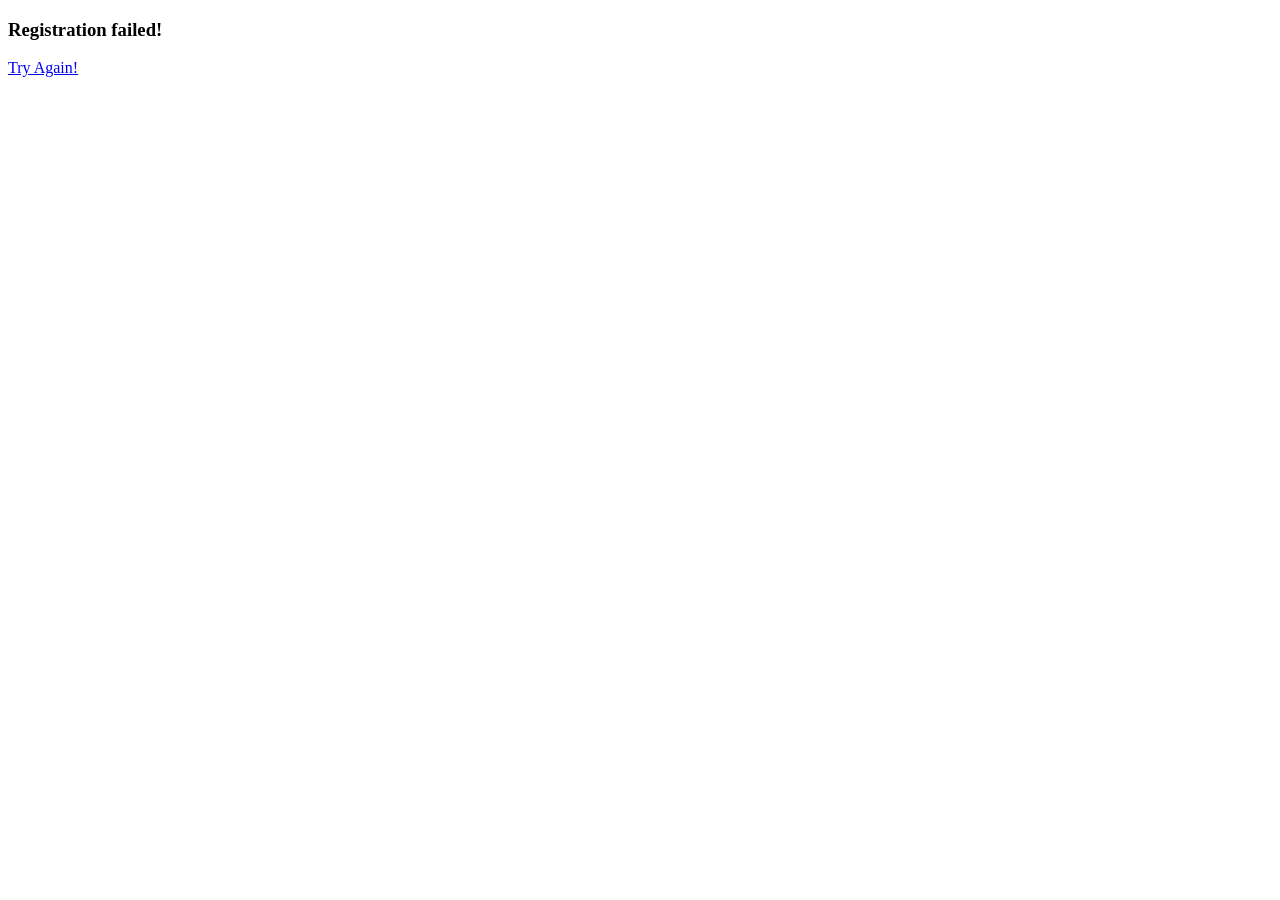
==== Project-MVC/View/registerFail.html @ 1ef622f5 "Add files via upload" ====
<!DOCTYPE html>
<html lang="en">
<head>
    <meta charset="UTF-8">
    <title>Fail!</title>
</head>
<body>
<h3>Registration  failed!</h3>
<p><a href="./register.html">Try  Again!</a></p>
</body>
</html>
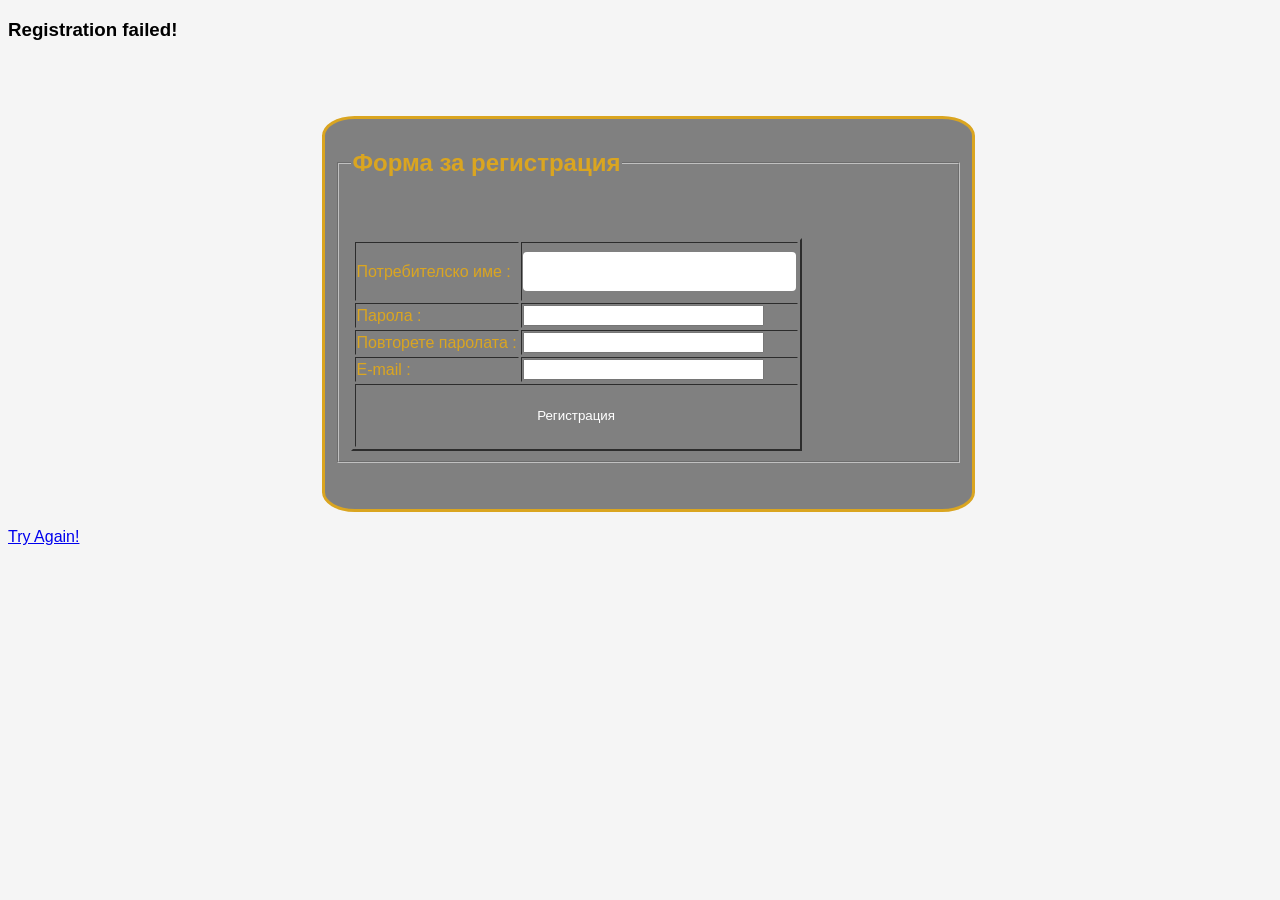
==== commit 5bd2233d: "Made profile page for editing users data. And some changes in registerController for data validation" ====
--- a/Project-MVC/View/registerFail.html
+++ b/Project-MVC/View/registerFail.html
@@ -6,6 +6,37 @@
 </head>
 <body>
 <h3>Registration  failed!</h3>
+<div class="register">
+    <fieldset style="color: goldenrod" >
+        <legend><h2>Форма за регистрация</h2></legend>
+        <br><br>
+        <table border="2">
+            <form action="../Controller/registerController.php" method="post">
+                <link rel="stylesheet" href="../View/assets/style.css">
+                <TR>
+                    <TD style="color: goldenrod">Потребителско име : </TD>  <TD><input type="text" size="28" name="username" ></TD>
+                </TR>
+                <TR>
+                    <TD style="color: goldenrod">Парола : </TD><TD><input type="password" size="28" name="password1" ></TD>
+                </TR>
+                <TR>
+                    <TD style="color: goldenrod" >Повторете паролата :</TD> <TD><input type="password" size="28" name="password2" ></TD>
+                </TR>
+                <!--               <TR>-->
+                <!--               <TD style="color: goldenrod"> Възраст : </TD><TD> <input type="text" size="28" name="age"></TD>-->
+                <!--               </TR>-->
+                <TR>
+                    <TD style="color: goldenrod">E-mail :</TD> <TD> <input type="email" size="28" name="email"></TD>
+                </TR>
+                <TD COLSPAN="2"> <input type="submit" name="register" value="Регистрация"></TD>
+
+            </form>
+        </table>
+    </fieldset>
+    <br>
+    <br>
+
+</div>
 <p><a href="./register.html">Try  Again!</a></p>
 </body>
 </html>
--- a/Project-MVC/View/assets/style.css
+++ b/Project-MVC/View/assets/style.css
@@ -0,0 +1,705 @@
+/*html,body{*/
+/*width:1254px;*/
+/*height: auto;*/
+/*background-color:whitesmoke;*/
+/*}*/
+/*#bground {*/
+/*background-image: url("https://images.videoclip.bg/Img/Thumbs/642665_2_360.jpeg");*/
+/*background-repeat:  no-repeat;*/
+/*background-size:  cover;*/
+/*background-attachment: fixed;*/
+/*background-position:  center;*/
+/*}*/
+/*.header{*/
+/*height: 170px;*/
+/*width: 100%;*/
+/*border-color:whitesmoke;*/
+
+/*background-color: gainsboro;*/
+
+
+/*padding-left: 2%;*/
+/*padding-top: 1%;*/
+
+/*}*/
+/*#logo{*/
+/*color: goldenrod;*/
+/*font-style: oblique;*/
+/*}*/
+/*.logo{*/
+/*border-radius: 5%;*/
+/*border-style: double;*/
+
+/*width: 29%;*/
+/*padding-left: 2%;*/
+/*background-color:gray;*/
+/*display: inline-block;*/
+/*}*/
+/*.name{*/
+/*display: inline-block;*/
+/*padding-left: 5%;*/
+/*padding-top: 1%;*/
+/*}*/
+/*.register{*/
+/*width:50%;*/
+/*background-color:gray;*/
+/*border-radius: 5%;*/
+/*margin-top: 2%;*/
+/*margin: auto;*/
+/*border: 3px solid goldenrod;*/
+/*padding: 10px;*/
+/*}*/
+/*.login{*/
+/*width:50%;*/
+/*background-color: gray;*/
+
+/*}*/
+/*.or{*/
+
+/*color:goldenrod;*/
+/*text-decoration: none;*/
+/*padding: .5em 2em;*/
+/*outline: none;*/
+/*border-width: 2px 0;*/
+/*border-style: solid none;*/
+/*border-color: goldenrod;*/
+/*border-radius: 6px;*/
+/*background: grey;*/
+/*transition: 0.2s;*/
+
+/*margin-left: 2em;*/
+/*text-align: -moz-center;*/
+/*float: left;*/
+/*}*/
+/*.or:hover{*/
+/*background: whitesmoke;*/
+/*}*/
+/*.or:active {*/
+/*background: gray;*/
+/*}*/
+/*.contact{*/
+/*border-radius: 5px;*/
+/*background-color: gray;*/
+/*padding: 20px;*/
+/*}*/
+/*#second{*/
+/*width:30%;*/
+/*height:13%;*/
+/*margin-left: 1%;*/
+/*margin_right:1%;*/
+/*background :whitesmoke;*/
+/*border-style: inset;*/
+/*border-color: goldenrod;*/
+/*margin-top: 2%;*/
+/*display: inline-block;*/
+/*}*/
+/*#secondinner{*/
+
+/*height:30%;*/
+/*background-color: gainsboro;*/
+/*padding-top: 1%;*/
+/*padding-left: 4%*/
+/*}*/
+/*#third{*/
+/*width:30%;*/
+/*height:13%;*/
+/*margin-left: 1%;*/
+/*margin_right:1%;*/
+/*background : whitesmoke;*/
+/*border-style: inset;*/
+/*border-color: goldenrod;*/
+/*margin-top: 2%;*/
+/*display: inline-block;*/
+/*}*/
+/*#thirdinner{*/
+
+/*height: 30%;*/
+/*background-color: gainsboro;*/
+/*padding-top: 1%;*/
+/*padding-left: 4%;*/
+/*}*/
+/*#firstpar{*/
+/*padding-left: 3%;*/
+/*padding-right:3%;*/
+/*}*/
+/*#secondpar{*/
+/*padding-left: 4%;*/
+/*padding-right: 4%;*/
+/*}*/
+/*#thirdpar{*/
+/*padding-left: 4%;*/
+/*padding-right: 4%;*/
+/*}*/
+/*#first {*/
+/*width:30%;*/
+/*height:13%;*/
+
+/*margin-left: 1%;*/
+/*margin_right:1%;*/
+/*background : whitesmoke;*/
+/*border-style: inset;*/
+/*border-color: goldenrod;*/
+/*display: inline-block;*/
+/*}*/
+/*#inner {*/
+
+/*height: 30%;*/
+/*background-color: gainsboro;*/
+/*padding-top: 1%;*/
+/*padding-left: 4%;*/
+/*}*/
+
+
+
+/*#main{*/
+/*height: 400px;*/
+/*}*/
+
+/*#head{*/
+/*margin-top: 1%;*/
+/*}*/
+/*#imgh{*/
+/*display: inline-block;*/
+/*float:right;*/
+/*margin-top: 1%;*/
+/*margin-left: 0.5%;*/
+/*}*/
+/*ul {*/
+/*list-style-type: none;*/
+/*margin: 0;*/
+/*padding: 0;*/
+/*width: 300px;*/
+/*background-color: gray;*/
+/*border: 1px solid goldenrod;*/
+/*margin-left: 5%;*/
+/*border-radius: 5%;*/
+/*}*/
+
+
+/*li a {*/
+/*display: block;*/
+/*color: #000;*/
+/*padding: 8px 16px;*/
+/*text-decoration: none;*/
+/*}*/
+
+/*li {*/
+/*text-align: left;*/
+/*border-bottom: 1px solid #555;*/
+/*}*/
+
+/*li:last-child {*/
+/*border-bottom: none;*/
+/*}*/
+
+/*li a.active {*/
+/*background-color: goldenrod;*/
+/*color: white;*/
+/*}*/
+
+/*li a:hover:not(.active) {*/
+/*background-color: #555;*/
+/*color: white;*/
+/*}*/
+/*.article{*/
+/*margin-top: 1%;*/
+/*display: block;*/
+/*float: left;*/
+/*}*/
+/*.dropdown {*/
+/*position: relative;*/
+/*display: inline-block;*/
+
+/*}*/
+
+/*.dropdown-content {*/
+/*display: none;*/
+/*position: absolute;*/
+/*background-color: GREY;*/
+/*min-width: 160px;*/
+/*box-shadow: 0px 8px 16px 0px rgba(0,0,0,0.2);*/
+/*z-index: 1;*/
+/*}*/
+
+/*.dropdown-content a {*/
+/*color:goldenrod;*/
+/*padding: 12px 16px;*/
+/*text-decoration: none;*/
+/*display: block;*/
+/*}*/
+
+/*.dropdown-content a:hover {background-color: goldenrod}*/
+
+/*.dropdown:hover .dropdown-content {*/
+/*display: block;*/
+/*}*/
+
+/*.dropdown:hover .dropbtn {*/
+/*background-color: goldenrod;*/
+/*}*/
+/*.center {*/
+/*margin: auto;*/
+/*width: 50%;*/
+/*border: 3px solid green;*/
+/*padding: 10px;*/
+/*}*/
+/*#ok{*/
+/*margin-left: 33%;*/
+/*width: 50%;*/
+
+/*padding: 10px;*/
+/*}*/
+
+html,body{
+    width:1254px;
+    height: auto;
+    background-color:whitesmoke;
+}
+/*button home(kashtichka*/
+.btn {
+    background-color: grey;
+    border: none;
+    color: white;
+    padding: 12px 16px;
+    font-size: 16px;
+    cursor: pointer;
+}
+
+/* Darker background on mouse-over */
+.btn:hover {
+    background-color: goldenrod;
+}
+/*........................................................*/
+#bground {
+    background-image: url("https://images.videoclip.bg/Img/Thumbs/642665_2_360.jpeg");
+    background-repeat:  no-repeat;
+    background-size:  cover;
+    background-attachment: fixed;
+    background-position:  center;
+}
+/*color letters left form*/
+.cmenu{
+    color: goldenrod;
+}
+#authorized {
+
+    font-family: Vivaldi;
+    padding-top: 0%;
+    color: goldenrod;
+    padding-left: 1%;
+}
+
+.header{
+    height: 170px;
+    width: 98%;
+    border-color:whitesmoke;
+
+    background-color: gainsboro;
+
+
+    padding-left: 2%;
+    padding-top: 1%;
+
+}
+#photo{
+    float: right;
+    margin-top: 0%;
+}
+#logo1{
+    color: goldenrod;
+    font-style: oblique;
+}
+#logo{
+    color: goldenrod;
+    font-style: oblique;
+}
+.logo{
+    border-radius: 5%;
+    border-style: double;
+
+    width: 29%;
+    padding-left: 2%;
+    background-color:gray;
+    display: inline-block;
+}
+.name{
+    display: inline-block;
+    padding-left: 5%;
+    padding-top: 1%;
+}
+.register{
+    width:50%;
+    background-color:gray;
+    border-radius: 5%;
+    margin-top: 6%;
+    border: 3px solid goldenrod;
+    padding: 10px;
+    margin-left: 25%;
+}
+.regyet{
+    width:50%;
+    margin-left: 25%;
+    display: inline-block;
+}
+/*.login{*/
+/*width:50%;*/
+/*background-color: gray;*/
+/*border-radius: 5%;*/
+/*margin-top: 6%;*/
+/*border: 3px solid goldenrod;*/
+/*padding: 10px;*/
+
+/*}*/
+.or{
+    color:goldenrod;
+    text-decoration: none;
+    padding: .5em 2em;
+    outline: none;
+    border-width: 2px 0;
+    border-style: solid none;
+    border-color: goldenrod;
+    border-radius: 6px;
+    background: grey;
+    transition: 0.2s;
+
+    margin-left: 2em;
+    text-align: -moz-center;
+    float: left;
+}
+.or:hover{
+    background: whitesmoke;
+}
+.or:active {
+    background: gray;
+}
+.navbutton{
+    width: 9%;
+}
+.contact{
+    border-radius: 5px;
+    background-color: gray;
+    padding: 20px;
+}
+/*css footer*/
+#second{
+    width:30%;
+    height:13%;
+    margin-left: 3.5%;
+    margin_right:1%;
+    margin-top: 2%;
+    background :whitesmoke;
+    border-style: inset;
+    border-color: goldenrod;
+    margin-top: 2%;
+    display: inline-block;
+    float: left;
+}
+#secondinner{
+
+    height:30%;
+    background-color: gainsboro;
+    padding-top: 1%;
+    padding-left: 4%
+}
+#third{
+    width:30%;
+    height:13%;
+    margin-left: 3.5%;
+    margin_right:0%;
+    background : whitesmoke;
+    border-style: inset;
+    border-color: goldenrod;
+    margin-top: 2%;
+    display: inline-block;
+}
+#thirdinner{
+
+    height: 30%;
+    background-color: gainsboro;
+    padding-top: 1%;
+    padding-left: 4%;
+}
+#firstpar{
+    padding-left: 3%;
+    padding-right:3%;
+}
+#secondpar{
+    padding-left: 4%;
+    padding-right: 4%;
+}
+#thirdpar {
+    padding-left: 4%;
+    padding-right: 4%;
+}
+#f{
+    display: inline-block;
+}
+
+#first {
+    width:30%;
+    height:13%;
+
+    margin-left: 1%;
+    margin_right:1%;
+    margin-top: 2%;
+    background : whitesmoke;
+    border-style: inset;
+    border-color: goldenrod;
+    display: inline-block;
+    float: left;
+
+}
+#inner {
+
+    height: 30%;
+    background-color: gainsboro;
+    padding-top: 1%;
+    padding-left: 4%;
+}
+
+
+
+#main{
+    height: 400px;
+}
+
+#head{
+    margin-top: 1%;
+    width: 100%;
+
+}
+#imgh{
+    display: inline-block;
+    float:right;
+    margin-top: 1%;
+    margin-left: 0.5%;
+}
+ul {
+    list-style-type: none;
+    margin: 0;
+    padding: 0;
+    width: 300px;
+    background-color: gray;
+    border: 1px solid goldenrod;
+    margin-left: 5%;
+    border-radius: 5%;
+}
+
+
+li a {
+    display: block;
+    color: #000;
+    padding: 8px 16px;
+    text-decoration: none;
+}
+
+li {
+    text-align: left;
+    border-bottom: 1px solid #555;
+}
+
+li:last-child {
+    border-bottom: none;
+}
+
+li a.active {
+    background-color: goldenrod;
+    color: white;
+}
+
+li a:hover:not(.active) {
+    background-color: #555;
+    color: white;
+}
+.article{
+    margin-top: 1%;
+    display: block;
+    float: left;
+}
+.dropdown {
+    position: relative;
+    display: inline-block;
+
+}
+
+.dropdown-content {
+    display: none;
+    position: absolute;
+    background-color: GREY;
+    min-width: 160px;
+    box-shadow: 0px 8px 16px 0px rgba(0,0,0,0.2);
+    z-index: 1;
+}
+
+.dropdown-content a {
+    color:goldenrod;
+    padding: 12px 16px;
+    text-decoration: none;
+    display: block;
+}
+
+.dropdown-content a:hover {background-color: goldenrod}
+
+.dropdown:hover .dropdown-content {
+    display: block;
+}
+
+.dropdown:hover .dropbtn {
+    background-color: goldenrod;
+}
+.center {
+    margin: auto;
+    width: 50%;
+    border: 3px solid green;
+    padding: 10px;
+}
+#ok{
+    margin-left: 33%;
+    width: 50%;
+
+    padding: 10px;
+}
+
+/*button footer vij oshte*/
+body {font-family: Arial, Helvetica, sans-serif;}
+
+/* The Modal (background) */
+.modal {
+    display: none; /* Hidden by default */
+    position: fixed; /* Stay in place */
+    z-index: 1; /* Sit on top */
+    padding-top: 100px; /* Location of the box */
+    left: 0;
+    top: 0;
+    width: 100%; /* Full width */
+    height: 100%; /* Full height */
+    overflow: auto; /* Enable scroll if needed */
+    background-color: rgb(0,0,0); /* Fallback color */
+    background-color: rgba(0,0,0,0.4); /* Black w/ opacity */
+}
+
+/* Modal Content */
+.modal-content {
+    position: relative;
+    background-color: gainsboro;
+    margin: auto;
+    padding: 0;
+    border: 1px solid #888;
+    width: 80%;
+    box-shadow: 0 4px 8px 0 rgba(0,0,0,0.2),0 6px 20px 0 rgba(0,0,0,0.19);
+    -webkit-animation-name: animatetop;
+    -webkit-animation-duration: 0.4s;
+    animation-name: animatetop;
+    animation-duration: 0.4s
+}
+
+/* Add Animation */
+@-webkit-keyframes animatetop {
+    from {top:-300px; opacity:0}
+    to {top:0; opacity:1}
+}
+
+@keyframes animatetop {
+    from {top:-300px; opacity:0}
+    to {top:0; opacity:1}
+}
+
+/* The Close Button */
+.close {
+    color: black;
+    float: right;
+    font-size: 28px;
+    font-weight: bold;
+}
+
+.close:hover,
+.close:focus {
+    color: #000;
+    text-decoration: none;
+    cursor: pointer;
+}
+
+.modal-header {
+    padding: 2px 16px;
+    background-color: goldenrod;
+    color:black;
+}
+
+.modal-body {padding: 2px 16px;}
+
+.modal-footer {
+    padding: 2px 16px;
+    background-color: goldenrod;
+    color: black;
+}
+.home{
+
+    display:inline-block;
+    color:goldenrod;
+    text-decoration: none;
+    padding: .5em 2em;
+    outline: none;
+    border-width: 2px 0;
+    border-style: solid none;
+    border-color: goldenrod;
+    border-radius: 6px;
+    background: gray;
+    transition: 0.2s;
+    padding-left: 7em;
+    margin-left: 5em;
+    text-align: -moz-center;
+}
+.home:hover{
+    background: gray;
+}
+.home:active{
+    background: goldenrod;
+}
+/*css forma contacts*/
+input[type=text], select {
+    width: 100%;
+    padding: 12px 20px;
+    margin: 8px 0;
+    display: inline-block;
+    border: grey;
+    border-radius: 4px;
+    box-sizing: border-box;
+}
+
+input[type=submit] {
+    width: 100%;
+    background-color: gray;
+    color: white;
+    padding: 14px 20px;
+    margin: 8px 0;
+    border: none;
+    border-radius: 4px;
+    cursor: pointer;
+}
+
+input[type=submit]:hover {
+    background-color: darkgray;
+}
+/*header left form*/
+.active{
+    text-align: center;
+}
+
+/*table profile*/
+.profitable{
+
+    color: goldenrod;
+    width:50%;
+    background-color:gray;
+    border-radius: 5%;
+    margin-top: 6%;
+    border: 3px solid goldenrod;
+    padding: 10px;
+    margin-left: 1%;
+}
+#profilesubmit{
+    color:goldenrod;
+    border: 3px solid goldenrod;
+    border-radius: 5%;
+
+}
